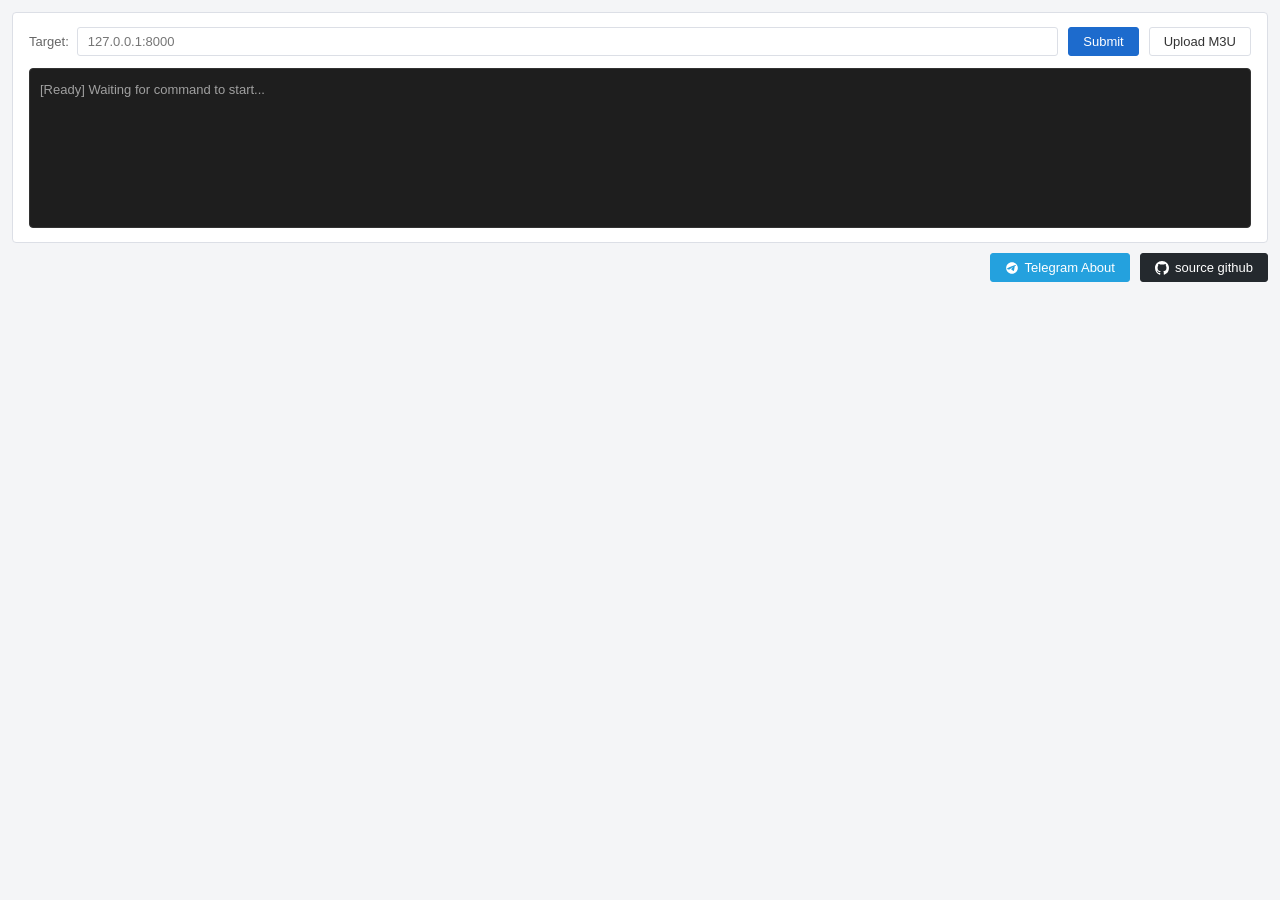
==== plfinder/index.html @ 52af9cb4 "add plfinder" ====
<!DOCTYPE html>
<html lang="en">
<head>
    <meta charset="UTF-8">
    <title>PLfinder Astra</title>
    <style>
        :root {
            --bg-color: #f4f5f7;
            --panel-bg: #ffffff;
            --border-color: #dcdfe6;
            --text-color: #333333;
            --text-muted: #666666;
            --primary-blue: #1d6bcd;
            --primary-hover: #1555a6;
            --btn-disabled: #e4e7ed;
            --console-bg: #1e1e1e;
            --console-text: #00ff66;
            --console-muted: #a0a0a0;
            --console-error: #ff5555;
            --telegram-color: #24A1DE;
            --telegram-hover: #1d82b3;
            --github-bg: #24292e;
            --github-hover: #1b1f23;
        }

        * {
            box-sizing: border-box;
            font-family: -apple-system, BlinkMacSystemFont, "Segoe UI", Roboto, "Helvetica Neue", Arial, sans-serif;
            font-size: 13px;
        }

        body {
            background-color: var(--bg-color);
            color: var(--text-color);
            margin: 0;
            padding: 12px;
            user-select: none;
            overflow: hidden;
        }

        .panel {
            background: var(--panel-bg);
            border: 1px solid var(--border-color);
            border-radius: 4px;
            padding: 14px 16px;
        }

        .top-bar {
            display: flex;
            align-items: center;
            gap: 10px;
        }

        .input-group {
            display: flex;
            align-items: center;
            gap: 8px;
            flex: 1;
        }

        label {
            color: var(--text-muted);
            white-space: nowrap;
        }

        input[type="text"] {
            width: 100%;
            padding: 6px 10px;
            border: 1px solid var(--border-color);
            border-radius: 3px;
            outline: none;
            background: #fff;
            color: #111;
        }

        input[type="text"]:focus {
            border-color: var(--primary-blue);
        }

        .btn {
            padding: 6px 14px;
            border: 1px solid var(--border-color);
            border-radius: 3px;
            background: #ffffff;
            color: var(--text-color);
            cursor: pointer;
            font-weight: 500;
            text-decoration: none;
            display: inline-flex;
            align-items: center;
            justify-content: center;
            gap: 6px;
            white-space: nowrap;
        }

        .btn:hover {
            background: #f0f2f5;
        }

        .btn-primary {
            background: var(--primary-blue);
            color: #ffffff;
            border-color: var(--primary-blue);
        }

        .btn-primary:hover:not(:disabled) {
            background: var(--primary-hover);
        }

        /* Estilos para el botón de Telegram */
        .btn-telegram {
            background: var(--telegram-color);
            color: #ffffff;
            border-color: var(--telegram-color);
        }

        .btn-telegram:hover {
            background: var(--telegram-hover);
            border-color: var(--telegram-hover);
        }

        /* Estilos para el botón de GitHub */
        .btn-github {
            background: var(--github-bg);
            color: #ffffff;
            border-color: var(--github-bg);
        }

        .btn-github:hover {
            background: var(--github-hover);
            border-color: var(--github-hover);
        }

        .btn:disabled {
            background: var(--btn-disabled);
            color: #a8abb2;
            cursor: not-allowed;
            border-color: var(--border-color);
        }

        .icon {
            width: 14px;
            height: 14px;
            fill: currentColor;
        }

        /* Spinner de carga */
        .spinner {
            width: 12px;
            height: 12px;
            border: 2px solid rgba(255, 255, 255, 0.4);
            border-top: 2px solid #ffffff;
            border-radius: 50%;
            animation: spin 0.8s linear infinite;
            display: inline-block;
        }

        @keyframes spin {
            0% { transform: rotate(0deg); }
            100% { transform: rotate(360deg); }
        }

        /* Consola de ejecución */
        .console-container {
            margin-top: 12px;
            background: var(--console-bg);
            border: 1px solid #333;
            border-radius: 4px;
            padding: 10px;
            height: 160px;
            overflow-y: auto;
            font-family: "Consolas", "Courier New", monospace;
            font-size: 12px;
            line-height: 1.4;
        }

        .log-line {
            margin: 2px 0;
            white-space: pre-wrap;
            word-break: break-all;
        }

        .log-info { color: var(--console-muted); }
        .log-cmd { color: #569cd6; font-weight: bold; }
        .log-success { color: var(--console-text); }
        .log-error { color: var(--console-error); }

        .footer {
            display: flex;
            justify-content: flex-end;
            gap: 10px;
            margin-top: 10px;
        }
    </style>
</head>
<body>

    <div class="panel">
        <div class="top-bar">
            <div class="input-group">
                <label for="target">Target:</label>
                <input type="text" id="target" placeholder="127.0.0.1:8000" value="">
            </div>

            <button id="btn-submit" class="btn btn-primary" onclick="startScan()">Submit</button>

            <!-- Botón para subir M3U -->
            <input type="file" id="m3u-file-input" accept=".m3u,.m3u8" style="display: none;" onchange="handleM3UUpload(event)">
            <button id="btn-upload" class="btn" onclick="document.getElementById('m3u-file-input').click()">Upload M3U</button>
        </div>

        <!-- Consola de ejecución -->
        <div class="console-container" id="console">
            <div class="log-line log-info">[Ready] Waiting for command to start...</div>
        </div>
    </div>

    <!-- Pie de página con enlaces a Telegram y GitHub -->
    <div class="footer">
        <a href="https://t.me/InformationFinder" target="_blank"  rel="noopener noreferrer" class="btn btn-telegram" id="btn-telegram">
            <svg class="icon" viewBox="0 0 24 24">
                <path d="M12 2C6.48 2 2 6.48 2 12s4.48 10 10 10 10-4.48 10-10S17.52 2 12 2zm4.64 6.8c-.15 1.58-.8 5.42-1.13 7.19-.14.75-.42 1-.68 1.03-.58.05-1.02-.38-1.58-.75-.88-.58-1.38-.94-2.23-1.5-.99-.65-.35-1.01.22-1.59.15-.15 2.71-2.48 2.76-2.69.01-.03.01-.14-.07-.2-.08-.06-.19-.04-.27-.02-.12.02-1.96 1.25-5.54 3.69-.52.36-1 .53-1.42.52-.47-.01-1.37-.26-2.03-.48-.82-.27-1.47-.42-1.42-.88.03-.25.38-.51 1.07-.78 4.18-1.82 6.97-3.02 8.36-3.6 3.97-1.65 4.8-1.94 5.34-1.95.12 0 .37.03.54.18.14.12.18.28.2.45-.02.07-.02.13-.03.22z"/>
            </svg>
            Telegram About
        </a>
        <a href="https://github.com/dekoda-uc/PLFinder" target="_blank" rel="noopener noreferrer" class="btn btn-github">
            <svg class="icon" viewBox="0 0 24 24">
                <path d="M12 0C5.37 0 0 5.37 0 12c0 5.31 3.435 9.795 8.205 11.385.6.105.825-.255.825-.57 0-.285-.015-1.23-.015-2.235-3.015.555-3.795-.735-4.035-1.41-.135-.345-.72-1.41-1.23-1.695-.42-.225-1.02-.78-.015-.795.945-.015 1.62.87 1.845 1.23 1.08 1.815 2.805 1.305 3.495.99.105-.78.42-1.305.765-1.605-2.67-.3-5.46-1.335-5.46-5.925 0-1.305.465-2.385 1.23-3.225-.12-.3-.54-1.53.12-3.18 0 0 1.005-.315 3.3 1.23.96-.27 1.98-.405 3-.405s2.04.135 3 .405c2.295-1.56 3.3-1.23 3.3-1.23.66 1.65.24 2.88.12 3.18.765.84 1.23 1.905 1.23 3.225 0 4.605-2.805 5.625-5.475 5.925.435.375.81 1.095.81 2.22 0 1.605-.015 2.895-.015 3.3 0 .315.225.69.825.57A12.02 12.02 0 0024 12c0-6.63-5.37-12-12-12z"/>
            </svg>
            source github
        </a>
    </div>

<script>
    function log(msg, type = 'info') {
        const consoleDiv = document.getElementById('console');
        const line = document.createElement('div');
        line.className = `log-line log-${type}`;
        const time = new Date().toLocaleTimeString();
        line.textContent = `[${time}] ${msg}`;
        consoleDiv.appendChild(line);
        consoleDiv.scrollTop = consoleDiv.scrollHeight;
    }

    function clearConsole() {
        document.getElementById('console').innerHTML = '';
    }

    function setLoadingState(isLoading) {
        const btnSubmit = document.getElementById('btn-submit');
        const btnUpload = document.getElementById('btn-upload');
        const inputField = document.getElementById('target');

        if (isLoading) {
            btnSubmit.disabled = true;
            btnUpload.disabled = true;
            inputField.disabled = true;
            btnSubmit.innerHTML = `<span class="spinner"></span> Processing...`;
        } else {
            btnSubmit.disabled = false;
            btnUpload.disabled = false;
            inputField.disabled = false;
            btnSubmit.innerHTML = `Submit`;
        }
    }

    function handleM3UUpload(event) {
        const file = event.target.files[0];
        if (!file) return;

        const reader = new FileReader();
        reader.onload = function(e) {
            const content = e.target.result;
            const lines = content.split(/\r?\n/);
            
            let foundTarget = null;
            
            for (let line of lines) {
                line = line.trim();
                if (line && !line.startsWith('#')) {
                    const match = line.match(/https?:\/\/([^\/\s]+)/);
                    if (match && match[1]) {
                        foundTarget = match[1];
                        break;
                    }
                }
            }

            if (foundTarget) {
                document.getElementById('target').value = foundTarget;
                log(`M3U File loaded. Selected target: ${foundTarget}`, 'info');
                startScan();
            } else {
                alert("No valid IP and port found in the M3U file.");
                log("ERROR: No valid target found in M3U file.", 'error');
            }
        };

        reader.readAsText(file);
        event.target.value = '';
    }

    async function startScan() {
        const inputField = document.getElementById('target');
        const rawTarget = inputField.value.trim();

        if (!rawTarget) {
            alert("Please enter a valid IP or URL.");
            return;
        }

        setLoadingState(true);
        clearConsole();
        log(`Analyzing target: ${rawTarget}`, 'info');

        let targetIP = rawTarget.replace(/^https?:\/\//, '').split(':')[0];
        let targetPort = rawTarget.includes(':') ? rawTarget.split(':')[1] : '8000';

        log(`Running: ips.exe --ip-version 4 ${targetIP}`, 'cmd');

        try {
            const response = await fetch('/api/scan', {
                method: 'POST',
                headers: { 'Content-Type': 'application/json' },
                body: JSON.stringify({ target: rawTarget })
            });

            const data = await response.json();

            if (data.success) {
                log(`ips.exe finished successfully. File generated: output/last_lookup.json`, 'success');

                if (data.lookup_data) {
                    if (data.lookup_data.org) {
                        log(`Organization: "${data.lookup_data.org}"`, 'success');
                    }
                    log(JSON.stringify(data.lookup_data, null, 2), 'info');
                }

                log(`Launching l1.exe -ranges output/last_lookup.json -ports ${data.port} -timeout 3 -match Astra -resources "/playlist.m3u8"`, 'cmd');
                log(`l1.exe started in its own window.`, 'success');

                setTimeout(() => {
                    log(`\n--- State reset. Ready for a new search ---`, 'info');
                    setLoadingState(false);
                    inputField.focus();
                }, 1000);

            } else {
                log(`ERROR: ${data.error}`, 'error');
                setLoadingState(false);
            }
        } catch (err) {
            log(`Internal connection ERROR: ${err.message}`, 'error');
            setLoadingState(false);
        }
    }
</script>
</body>
</html>
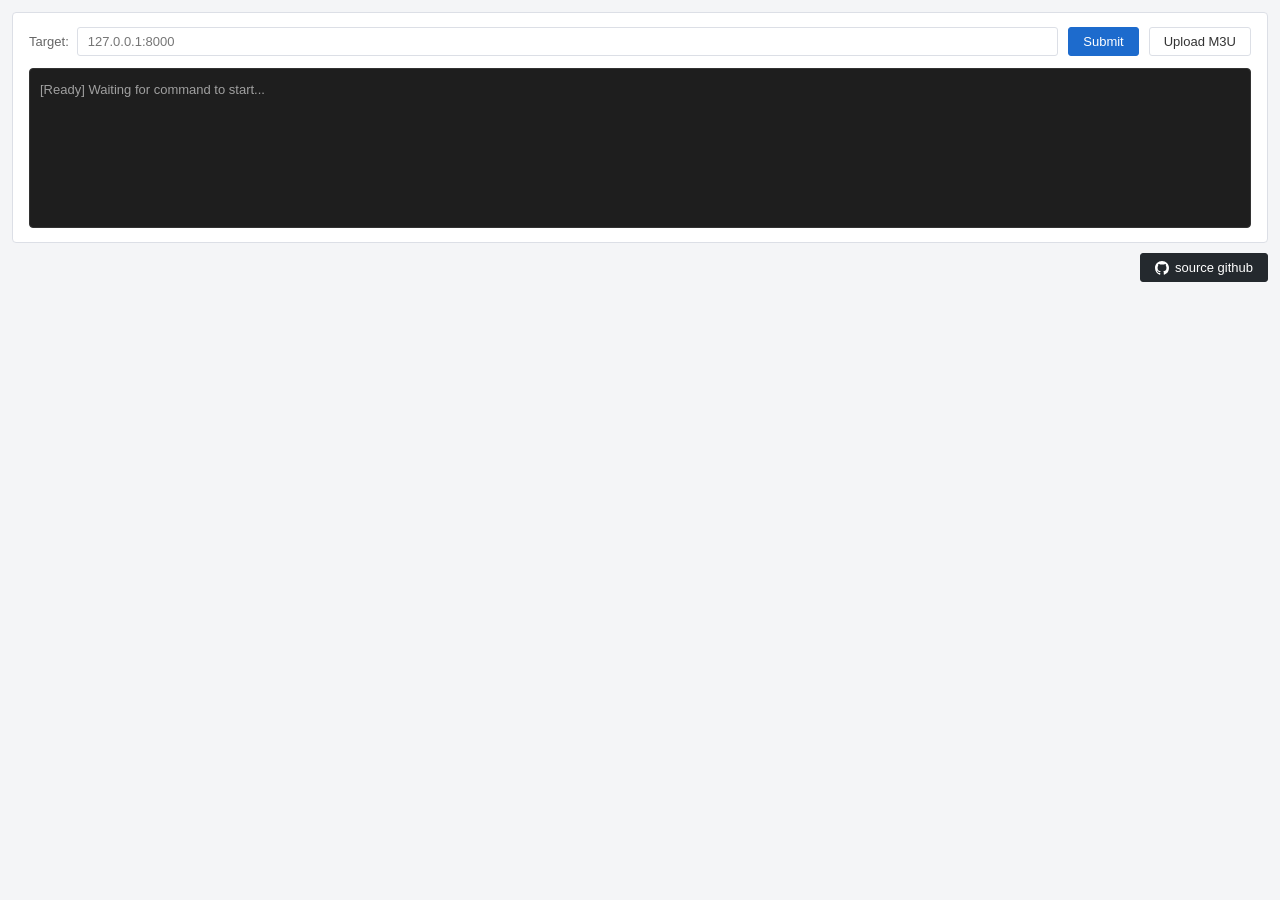
==== commit 8e3698db: "update" ====
--- a/plfinder/index.html
+++ b/plfinder/index.html
@@ -204,25 +204,19 @@
 
             <button id="btn-submit" class="btn btn-primary" onclick="startScan()">Submit</button>
 
-            <!-- Botón para subir M3U -->
+           
             <input type="file" id="m3u-file-input" accept=".m3u,.m3u8" style="display: none;" onchange="handleM3UUpload(event)">
             <button id="btn-upload" class="btn" onclick="document.getElementById('m3u-file-input').click()">Upload M3U</button>
         </div>
 
-        <!-- Consola de ejecución -->
+        
         <div class="console-container" id="console">
             <div class="log-line log-info">[Ready] Waiting for command to start...</div>
         </div>
     </div>
 
-    <!-- Pie de página con enlaces a Telegram y GitHub -->
+
     <div class="footer">
-        <a href="https://t.me/InformationFinder" target="_blank"  rel="noopener noreferrer" class="btn btn-telegram" id="btn-telegram">
-            <svg class="icon" viewBox="0 0 24 24">
-                <path d="M12 2C6.48 2 2 6.48 2 12s4.48 10 10 10 10-4.48 10-10S17.52 2 12 2zm4.64 6.8c-.15 1.58-.8 5.42-1.13 7.19-.14.75-.42 1-.68 1.03-.58.05-1.02-.38-1.58-.75-.88-.58-1.38-.94-2.23-1.5-.99-.65-.35-1.01.22-1.59.15-.15 2.71-2.48 2.76-2.69.01-.03.01-.14-.07-.2-.08-.06-.19-.04-.27-.02-.12.02-1.96 1.25-5.54 3.69-.52.36-1 .53-1.42.52-.47-.01-1.37-.26-2.03-.48-.82-.27-1.47-.42-1.42-.88.03-.25.38-.51 1.07-.78 4.18-1.82 6.97-3.02 8.36-3.6 3.97-1.65 4.8-1.94 5.34-1.95.12 0 .37.03.54.18.14.12.18.28.2.45-.02.07-.02.13-.03.22z"/>
-            </svg>
-            Telegram About
-        </a>
         <a href="https://github.com/dekoda-uc/PLFinder" target="_blank" rel="noopener noreferrer" class="btn btn-github">
             <svg class="icon" viewBox="0 0 24 24">
                 <path d="M12 0C5.37 0 0 5.37 0 12c0 5.31 3.435 9.795 8.205 11.385.6.105.825-.255.825-.57 0-.285-.015-1.23-.015-2.235-3.015.555-3.795-.735-4.035-1.41-.135-.345-.72-1.41-1.23-1.695-.42-.225-1.02-.78-.015-.795.945-.015 1.62.87 1.845 1.23 1.08 1.815 2.805 1.305 3.495.99.105-.78.42-1.305.765-1.605-2.67-.3-5.46-1.335-5.46-5.925 0-1.305.465-2.385 1.23-3.225-.12-.3-.54-1.53.12-3.18 0 0 1.005-.315 3.3 1.23.96-.27 1.98-.405 3-.405s2.04.135 3 .405c2.295-1.56 3.3-1.23 3.3-1.23.66 1.65.24 2.88.12 3.18.765.84 1.23 1.905 1.23 3.225 0 4.605-2.805 5.625-5.475 5.925.435.375.81 1.095.81 2.22 0 1.605-.015 2.895-.015 3.3 0 .315.225.69.825.57A12.02 12.02 0 0024 12c0-6.63-5.37-12-12-12z"/>
@@ -316,7 +310,7 @@
         let targetIP = rawTarget.replace(/^https?:\/\//, '').split(':')[0];
         let targetPort = rawTarget.includes(':') ? rawTarget.split(':')[1] : '8000';
 
-        log(`Running: ips.exe --ip-version 4 ${targetIP}`, 'cmd');
+        log(`Running: asnlookup.exe --ip-version 4 ${targetIP}`, 'cmd');
 
         try {
             const response = await fetch('/api/scan', {
@@ -328,7 +322,7 @@
             const data = await response.json();
 
             if (data.success) {
-                log(`ips.exe finished successfully. File generated: output/last_lookup.json`, 'success');
+                log(`asnlookup.exe finished successfully. File generated: output/last_lookup.json`, 'success');
 
                 if (data.lookup_data) {
                     if (data.lookup_data.org) {
@@ -337,8 +331,8 @@
                     log(JSON.stringify(data.lookup_data, null, 2), 'info');
                 }
 
-                log(`Launching l1.exe -ranges output/last_lookup.json -ports ${data.port} -timeout 3 -match Astra -resources "/playlist.m3u8"`, 'cmd');
-                log(`l1.exe started in its own window.`, 'success');
+                log(`Launching reconhound.exe -ranges output/last_lookup.json -ports ${data.port} -timeout 3 -match Astra -resources "/playlist.m3u8"`, 'cmd');
+                log(`reconhound.exe started in its own window.`, 'success');
 
                 setTimeout(() => {
                     log(`\n--- State reset. Ready for a new search ---`, 'info');
